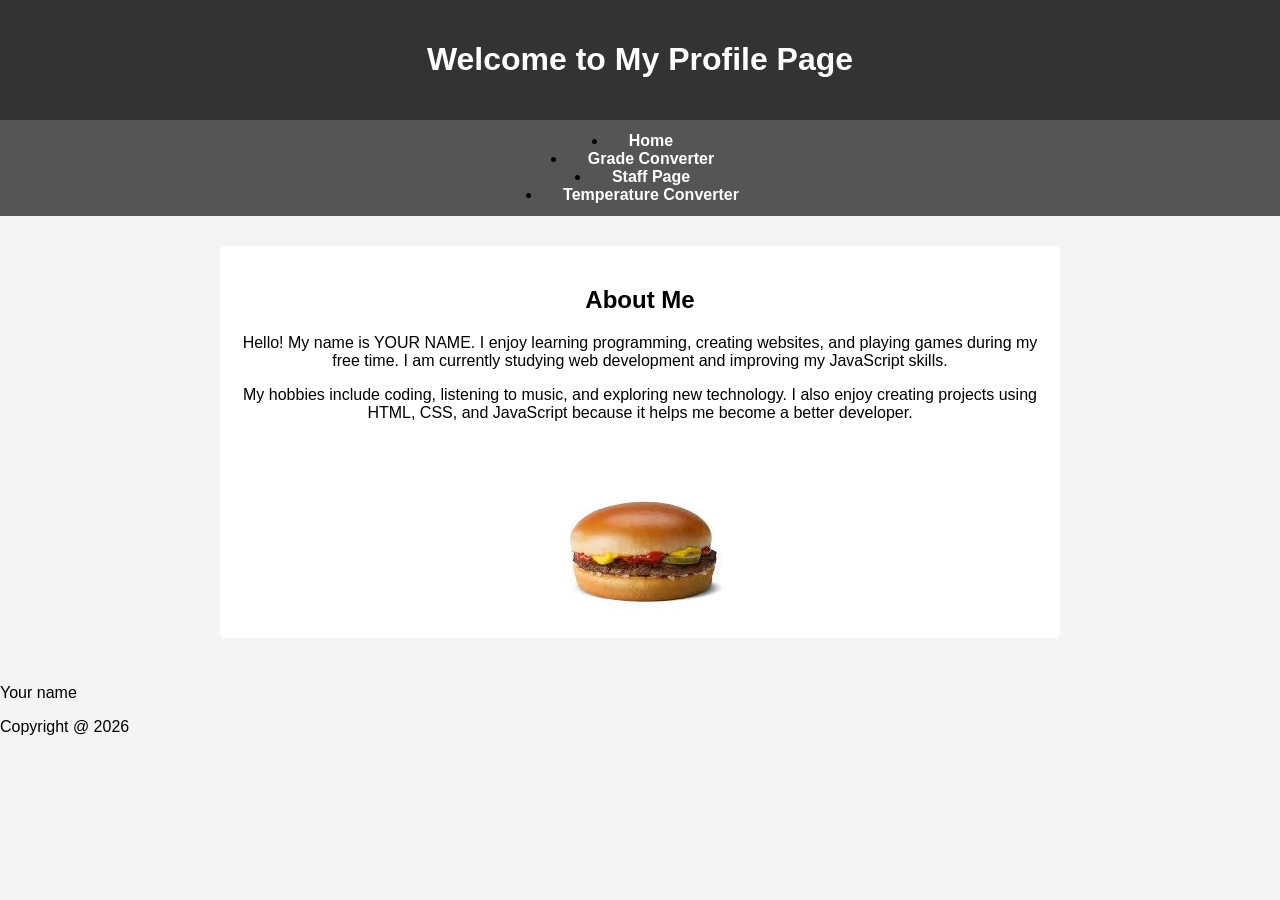
==== index.html @ 9e7e353b "Fix HTML structure and update file references" ====
<!DOCTYPE html>
<html lang="en">
<head>
    <meta charset="UTF-8">
    <meta name="viewport" content="width=device-width, initial-scale=1.0">
    
    <title>My Profile Page</title>
    
    <link rel="stylesheet" href="home.css">
</head>
<body>
    <header>
        <h1>Welcome to My Profile Page</h1>
    </header>

        <nav>
            <li><a href="index.html">Home</a></li>
            <li><a href="grade.html">Grade Converter</a></li>
            <li><a href="staff.html">Staff Page</a></li>
            <li><a href="temp.html">Temperature Converter</a></li>
        </nav>

    <main>
        <div class="content">
            <h2>About Me</h2>
            <p>
                Hello! My name is YOUR NAME. I enjoy learning programming,
                creating websites, and playing games during my free time.
                I am currently studying web development and improving my
                JavaScript skills.
            </p>

            <p>
                My hobbies include coding, listening to music, and exploring
                new technology. I also enjoy creating projects using HTML,
                CSS, and JavaScript because it helps me become a better
                developer.
            </p>

            <img id ="hamburger"
                 src="hamburger.jpg"
                 alt="yummy hamburger"
            >
        </div>
    </main>

    <fooster>
        <p>Your name</p>
        <p>Copyright @ 2026</p>
    </fooster>

    <script src="home.js"></script>

</body>
</html>
---- home.css ----
body{
    font-family: Arial, sans-serif;
    margin: 0;
    background-color: #f4f4f4;
}

header{
    background-color: #333;
    color: #fff;
    padding: 20px;
    text-align: center;
}

nav{
    background-color: #555;
    text-align: center;
    padding: 12px;
}

nav a{
    color: white;
    text-decoration: none;
    margin: 15px;
    font-weight: bold;
}

nav a:hover{
    color: yellow;
}

main{
    padding: 30px;
}
.content{
    max-width: 800px;
    margin: auto;
    background-color: white;
    padding: 20px;
    border-radius: 5px;
    text-align: center;
}

#profilePic{
    width: 250px;
    border-radius: 10px;
    margin-top: 20px;
    display: none;
}

footer{
    background-color: #333;
    color: white;
    text-align: center;
    padding: 15px;
    margin-top: 30px;
}

.container{
    width: 400px;
    margin: 50px auto;
    background-color: white;
    padding: 30px;
    border-radius: 10px;
    text-align: center;
}

input {
    width: 80%;
    padding: 10px;
    font-size: 16px;
}

button {
    padding: 10px 20px;
    font-size: 16px;
    cursor: pointer;
}

#result {
    margin-top: 20px;
    font-size: 20px;
    font-weight: bold;
}
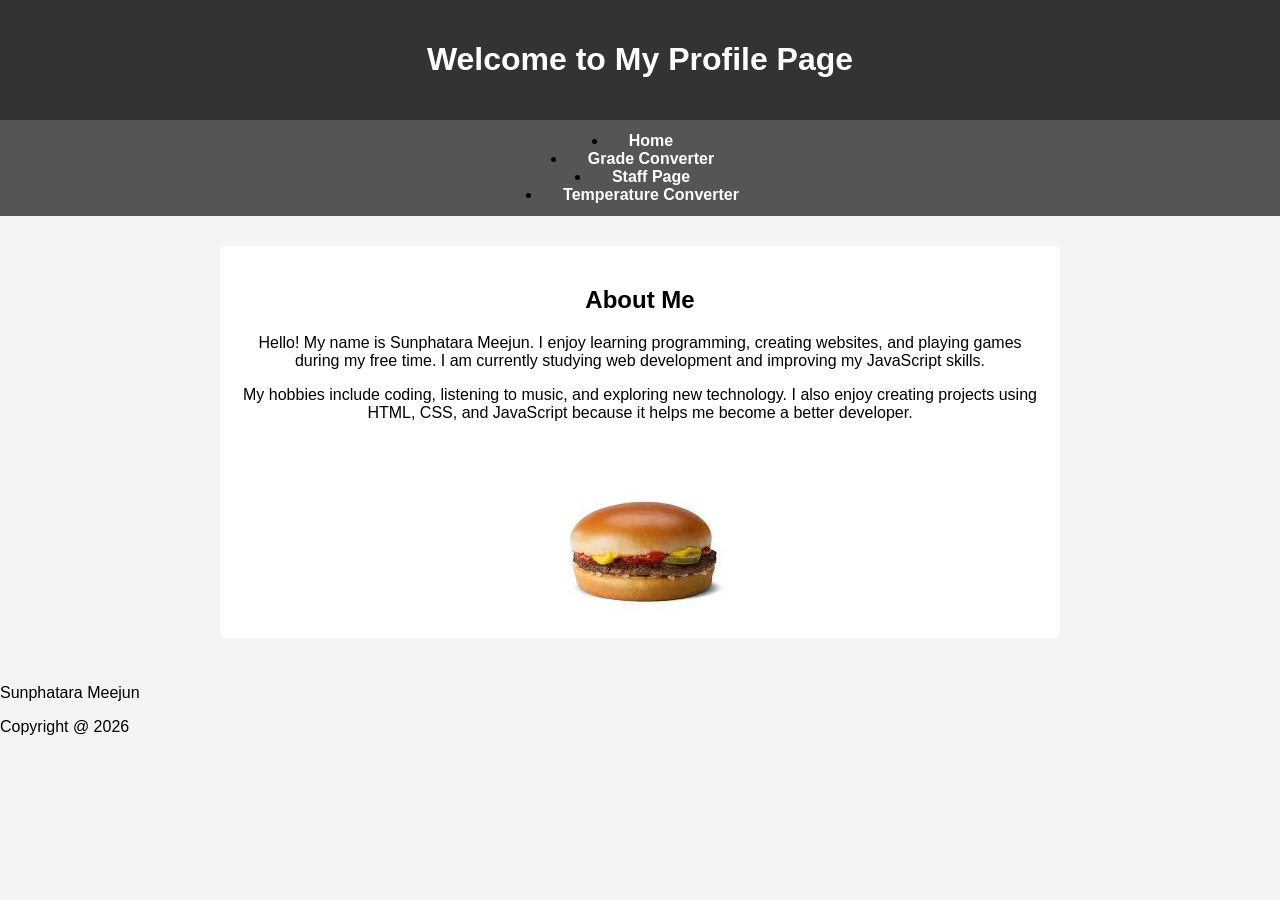
==== commit 8349b77f: "Revise personal details in index.html Updated personal information in the profile page." ====
--- a/index.html
+++ b/index.html
@@ -24,7 +24,7 @@
         <div class="content">
             <h2>About Me</h2>
             <p>
-                Hello! My name is YOUR NAME. I enjoy learning programming,
+                Hello! My name is Sunphatara Meejun. I enjoy learning programming,
                 creating websites, and playing games during my free time.
                 I am currently studying web development and improving my
                 JavaScript skills.
@@ -45,7 +45,7 @@
     </main>
 
     <fooster>
-        <p>Your name</p>
+        <p>Sunphatara Meejun</p>
         <p>Copyright @ 2026</p>
     </fooster>
 
